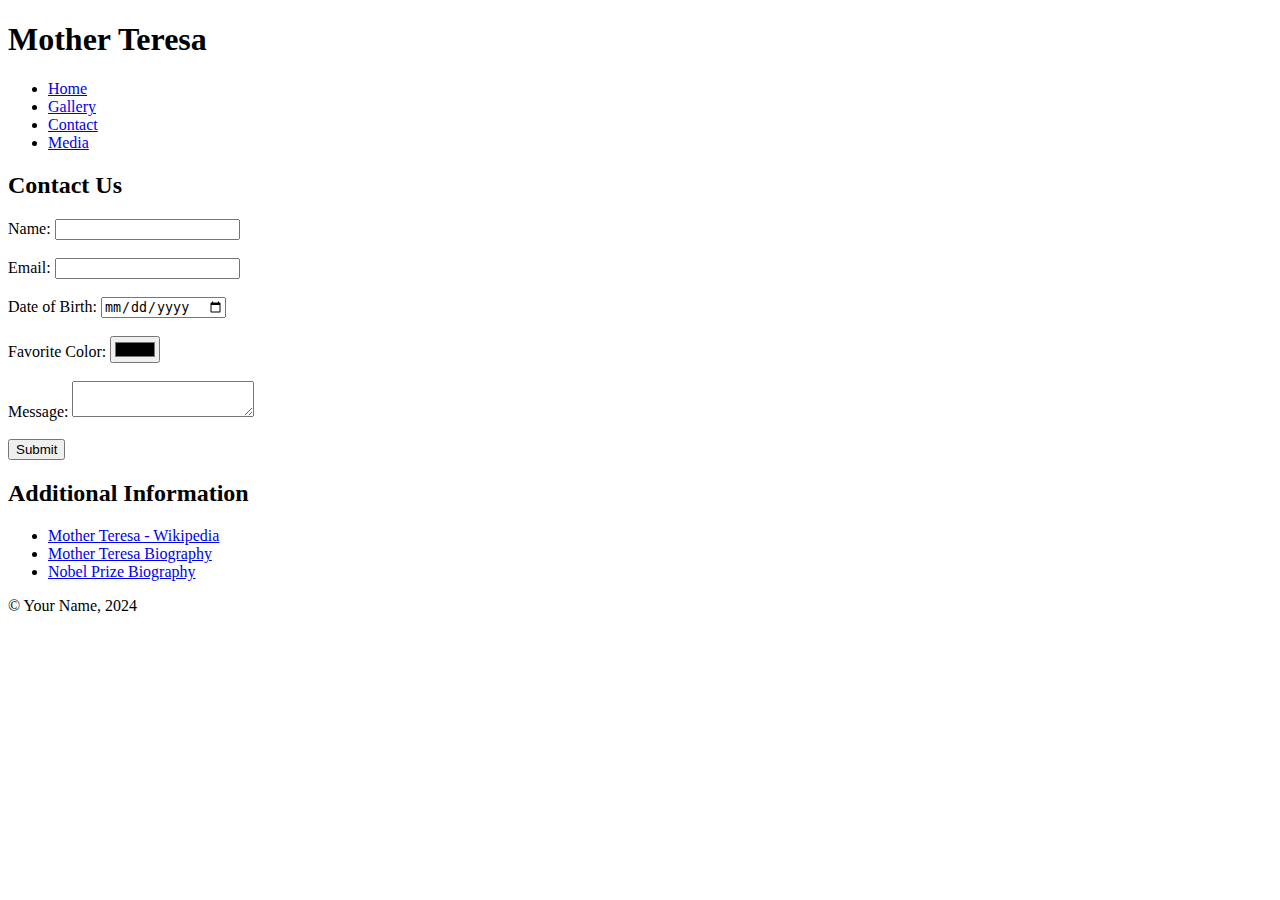
==== contact.html @ 3fa34f22 "Create contact.html" ====
<!DOCTYPE html>
<html lang="en">
<head>
    <meta charset="UTF-8">
    <meta name="viewport" content="width=device-width, initial-scale=1.0">
    <meta name="description" content="Contact us to learn more about Mother Teresa.">
    <meta name="keywords" content="Mother Teresa, contact">
    <title>Mother Teresa - Contact</title>
    <link rel="stylesheet" href="css/normalize.css">
    <link rel="stylesheet" href="css/main.css">
    <!-- Author: Your Name, Student Number: 12345678 -->
</head>
<body>
    <header>
        <h1>Mother Teresa</h1>
        <nav>
            <ul>
                <li><a href="index.html">Home</a></li>
                <li><a href="gallery.html">Gallery</a></li>
                <li><a href="contact.html">Contact</a></li>
                <li><a href="media.html">Media</a></li>
            </ul>
        </nav>
    </header>
    <div class="content">
        <main>
            <h2>Contact Us</h2>
            <form>
                <label for="name">Name:</label>
                <input type="text" id="name" name="name" required><br><br>
                
                <label for="email">Email:</label>
                <input type="email" id="email" name="email" required><br><br>
                
                <label for="dob">Date of Birth:</label>
                <input type="date" id="dob" name="dob"><br><br>
                
                <label for="color">Favorite Color:</label>
                <input type="color" id="color" name="color"><br><br>
                
                <label for="message">Message:</label>
                <textarea id="message" name="message" required></textarea><br><br>
                
                <button type="submit">Submit</button>
            </form>
        </main>
        <aside>
            <h2>Additional Information</h2>
            <ul>
                <li><a href="https://en.wikipedia.org/wiki/Mother_Teresa" target="_blank">Mother Teresa - Wikipedia</a></li>
                <li><a href="https://www.biography.com/religious-figure/mother-teresa" target="_blank">Mother Teresa Biography</a></li>
                <li><a href="https://www.nobelprize.org/prizes/peace/1979/teresa/biographical/" target="_blank">Nobel Prize Biography</a></li>
            </ul>
        </aside>
    </div>
    <footer>
        <p>&copy; Your Name, 2024</p>
    </footer>
</body>
</html>
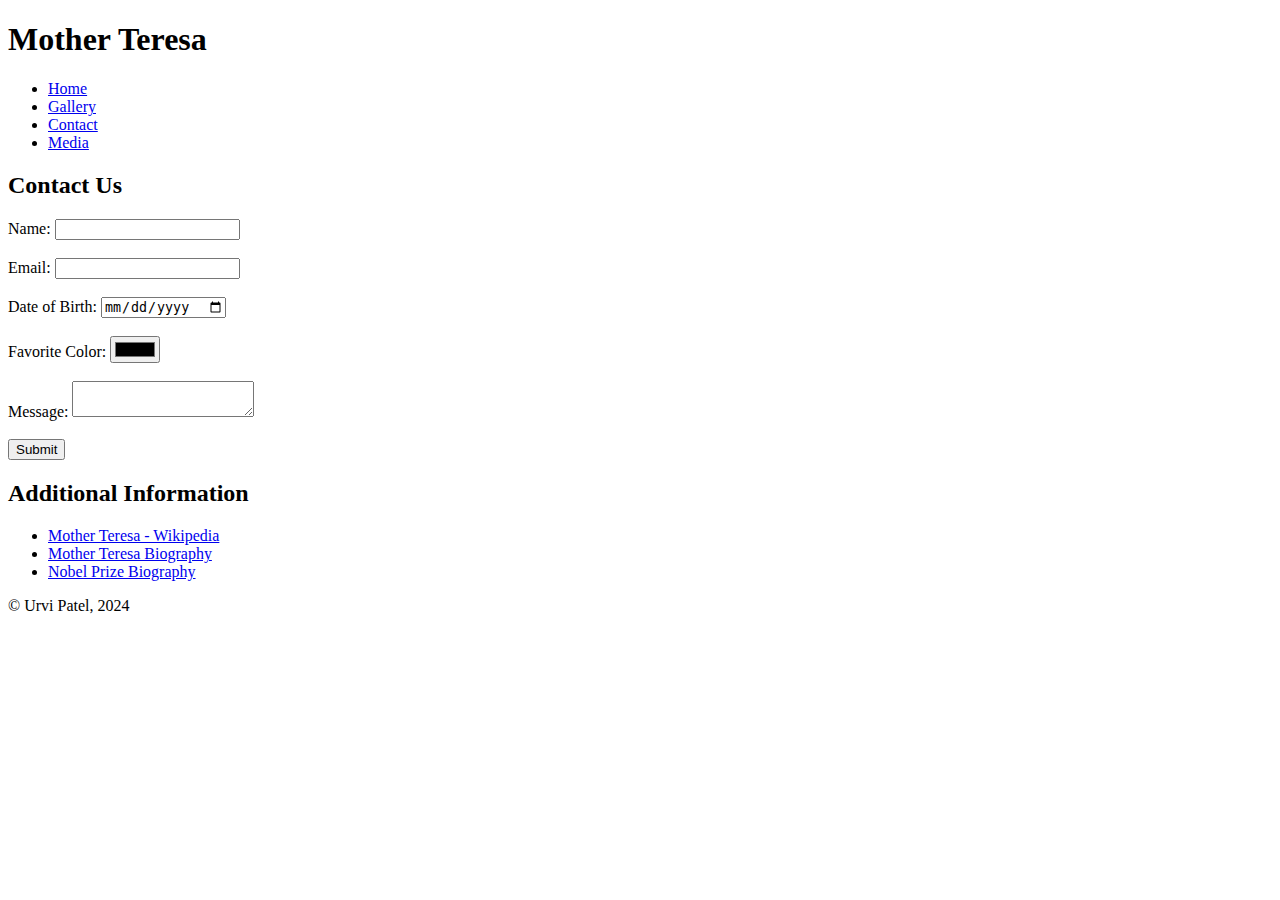
==== commit bf330cd4: "Update contact.html" ====
--- a/contact.html
+++ b/contact.html
@@ -54,7 +54,7 @@
         </aside>
     </div>
     <footer>
-        <p>&copy; Your Name, 2024</p>
+        <p>&copy; Urvi Patel, 2024</p>
     </footer>
 </body>
 </html>
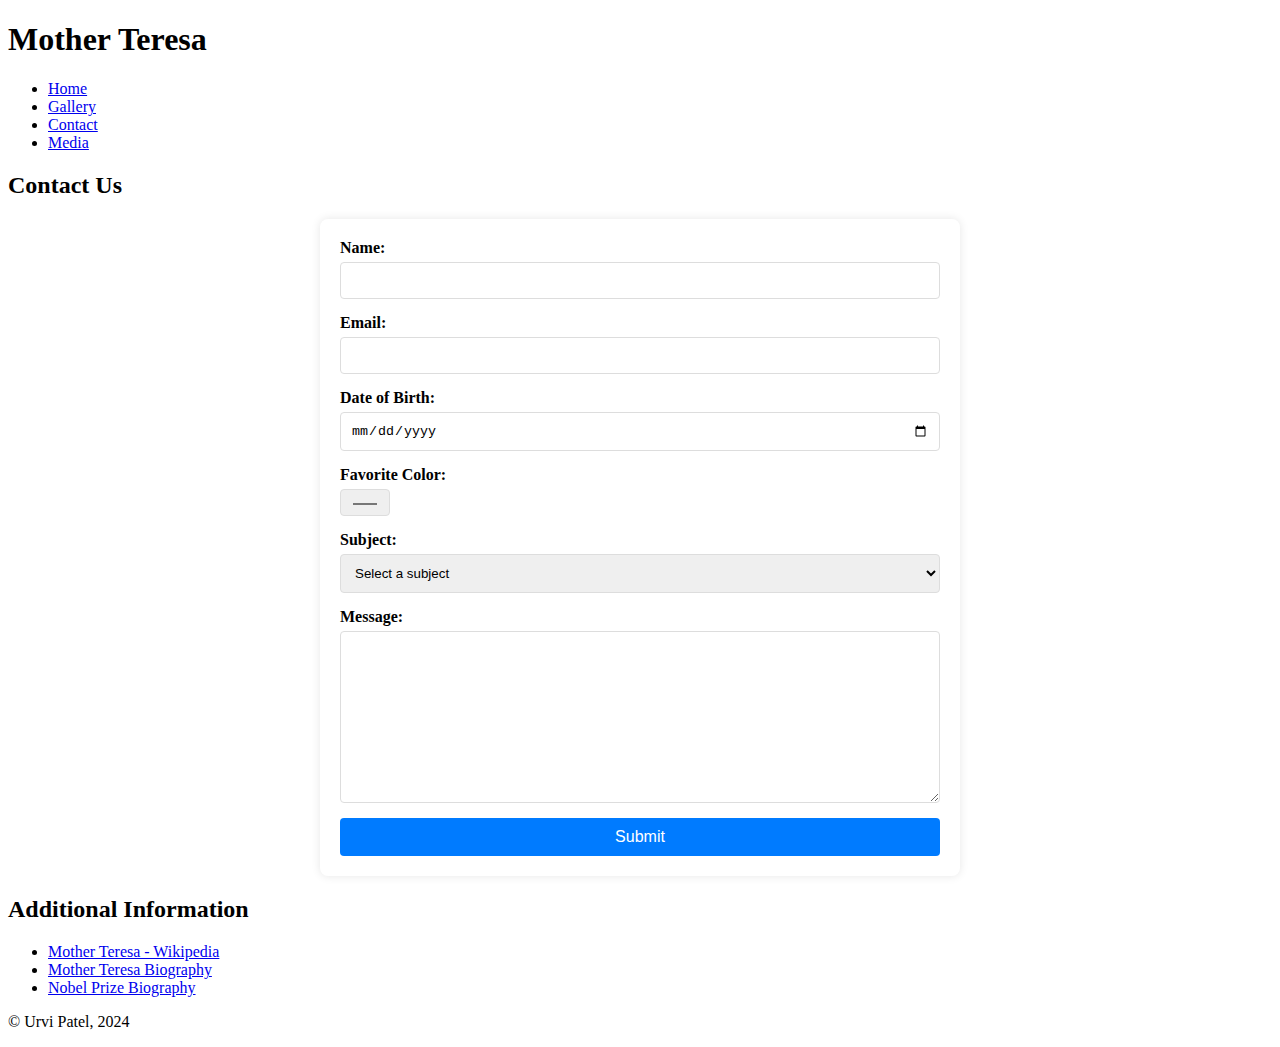
==== commit 9b5a40b6: "Update contact.html" ====
--- a/contact.html
+++ b/contact.html
@@ -8,7 +8,51 @@
     <title>Mother Teresa - Contact</title>
     <link rel="stylesheet" href="css/normalize.css">
     <link rel="stylesheet" href="css/main.css">
-    <!-- Author: Your Name, Student Number: 12345678 -->
+    <!-- Author: Urvi Patel, Student Number: 8969117 -->
+    <style>
+        /* Contact Form Styles */
+        form {
+            display: flex;
+            flex-direction: column;
+            max-width: 600px;
+            margin: auto;
+            padding: 20px;
+            background: #fff;
+            border-radius: 8px;
+            box-shadow: 0 0 10px rgba(0, 0, 0, 0.1);
+        }
+        
+        label {
+            margin-bottom: 5px;
+            font-weight: bold;
+        }
+        
+        input, textarea, select {
+            margin-bottom: 15px;
+            padding: 10px;
+            border: 1px solid #ddd;
+            border-radius: 4px;
+        }
+        
+        textarea {
+            resize: vertical;
+            height: 150px;
+        }
+        
+        button {
+            padding: 10px 20px;
+            background: #007BFF;
+            color: #fff;
+            border: none;
+            border-radius: 4px;
+            cursor: pointer;
+            font-size: 16px;
+        }
+        
+        button:hover {
+            background: #0056b3;
+        }
+    </style>
 </head>
 <body>
     <header>
@@ -27,19 +71,27 @@
             <h2>Contact Us</h2>
             <form>
                 <label for="name">Name:</label>
-                <input type="text" id="name" name="name" required><br><br>
+                <input type="text" id="name" name="name" required>
                 
                 <label for="email">Email:</label>
-                <input type="email" id="email" name="email" required><br><br>
+                <input type="email" id="email" name="email" required>
                 
                 <label for="dob">Date of Birth:</label>
-                <input type="date" id="dob" name="dob"><br><br>
+                <input type="date" id="dob" name="dob">
                 
                 <label for="color">Favorite Color:</label>
-                <input type="color" id="color" name="color"><br><br>
+                <input type="color" id="color" name="color">
+                
+                <label for="subject">Subject:</label>
+                <select id="subject" name="subject" required>
+                    <option value="" disabled selected>Select a subject</option>
+                    <option value="general">General Inquiry</option>
+                    <option value="feedback">Feedback</option>
+                    <option value="support">Support</option>
+                </select>
                 
                 <label for="message">Message:</label>
-                <textarea id="message" name="message" required></textarea><br><br>
+                <textarea id="message" name="message" required></textarea>
                 
                 <button type="submit">Submit</button>
             </form>
@@ -47,9 +99,9 @@
         <aside>
             <h2>Additional Information</h2>
             <ul>
-                <li><a href="https://en.wikipedia.org/wiki/Mother_Teresa" target="_blank">Mother Teresa - Wikipedia</a></li>
-                <li><a href="https://www.biography.com/religious-figure/mother-teresa" target="_blank">Mother Teresa Biography</a></li>
-                <li><a href="https://www.nobelprize.org/prizes/peace/1979/teresa/biographical/" target="_blank">Nobel Prize Biography</a></li>
+                <li><a href="https://en.wikipedia.org/wiki/Mother_Teresa" target="_blank" rel="noopener noreferrer">Mother Teresa - Wikipedia</a></li>
+                <li><a href="https://www.biography.com/religious-figure/mother-teresa" target="_blank" rel="noopener noreferrer">Mother Teresa Biography</a></li>
+                <li><a href="https://www.nobelprize.org/prizes/peace/1979/teresa/biographical/" target="_blank" rel="noopener noreferrer">Nobel Prize Biography</a></li>
             </ul>
         </aside>
     </div>
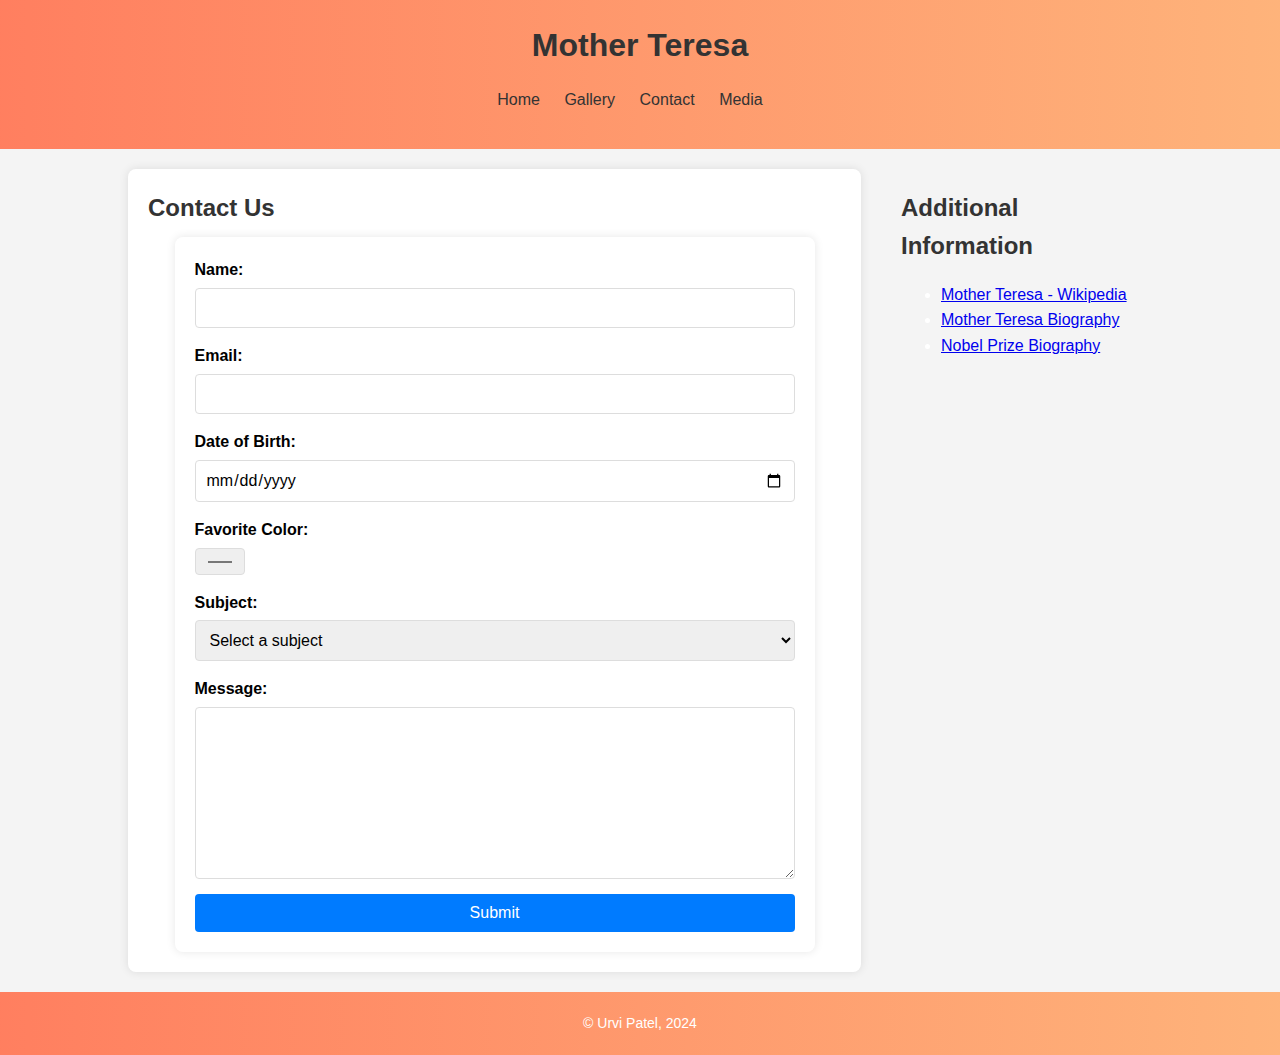
==== commit dce01319: "Update contact.html" ====
--- a/contact.html
+++ b/contact.html
@@ -6,8 +6,8 @@
     <meta name="description" content="Contact us to learn more about Mother Teresa.">
     <meta name="keywords" content="Mother Teresa, contact">
     <title>Mother Teresa - Contact</title>
-    <link rel="stylesheet" href="css/normalize.css">
-    <link rel="stylesheet" href="css/main.css">
+    <link rel="stylesheet" href="CSS/normalize.css">
+    <link rel="stylesheet" href="CSS/main.css">
     <!-- Author: Urvi Patel, Student Number: 8969117 -->
     <style>
         /* Contact Form Styles */
--- a/CSS/main.css
+++ b/CSS/main.css
@@ -0,0 +1,118 @@
+/* Author: Urvi Patel, Student Number: 8969117 */
+body {
+    font-family: Arial, sans-serif;
+    line-height: 1.6;
+    margin: 0;
+    padding: 0;
+    display: flex;
+    flex-direction: column;
+    align-items: center;
+    background: #f4f4f4;
+}
+
+header, footer {
+    width: 100%;
+    padding: 20px;
+    background: linear-gradient(to right, #ff7e5f, #feb47b);
+    text-align: center;
+}
+
+h1, h2, h3 {
+    margin: 0 0 10px;
+    color: #333;
+}
+
+nav ul {
+    list-style: none;
+    padding: 0;
+}
+
+nav ul li {
+    display: inline;
+    margin-right: 20px;
+}
+
+nav ul li a {
+    text-decoration: none;
+    color: #333;
+}
+
+nav ul li a:hover {
+    color: #007BFF;
+}
+
+/* Layout Styles */
+.content {
+    display: flex;
+    width: 80%;
+    max-width: 1200px;
+    margin: 20px auto;
+}
+
+main {
+    flex: 3;
+    padding: 20px;
+    background: #fff;
+    border-radius: 8px;
+    box-shadow: 0 0 10px rgba(0, 0, 0, 0.1);
+}
+
+aside {
+    flex: 1;
+    padding: 20px;
+    margin-left: 20px;
+    background: url('Images/bg.jpg') no-repeat center center/cover;
+    border-radius: 8px;
+    color: #fff;
+}
+
+/* Image Styles */
+.mainimg {
+    float: left;
+    margin-right: 20px;
+    margin-bottom: 10px;
+    border-radius: 50%;
+    width: 150px;
+    height: 150px;
+    object-fit: cover;
+    shape-outside: circle();
+}
+
+/* Table Styles */
+table {
+    width: 100%;
+    border-collapse: collapse;
+    margin: 20px 0;
+}
+
+table, th, td {
+    border: 1px solid #000;
+    padding: 8px;
+    text-align: left;
+}
+
+/* Footer Styles */
+footer p {
+    margin: 0;
+    font-size: 14px;
+    color: #fff;
+}
+
+/* Responsive Design */
+@media (max-width: 768px) {
+    .content {
+        flex-direction: column;
+    }
+
+    aside {
+        margin-left: 0;
+        margin-top: 20px;
+    }
+
+    .mainimg {
+        float: none;
+        display: block;
+        margin: 0 auto 10px;
+    }
+}
+
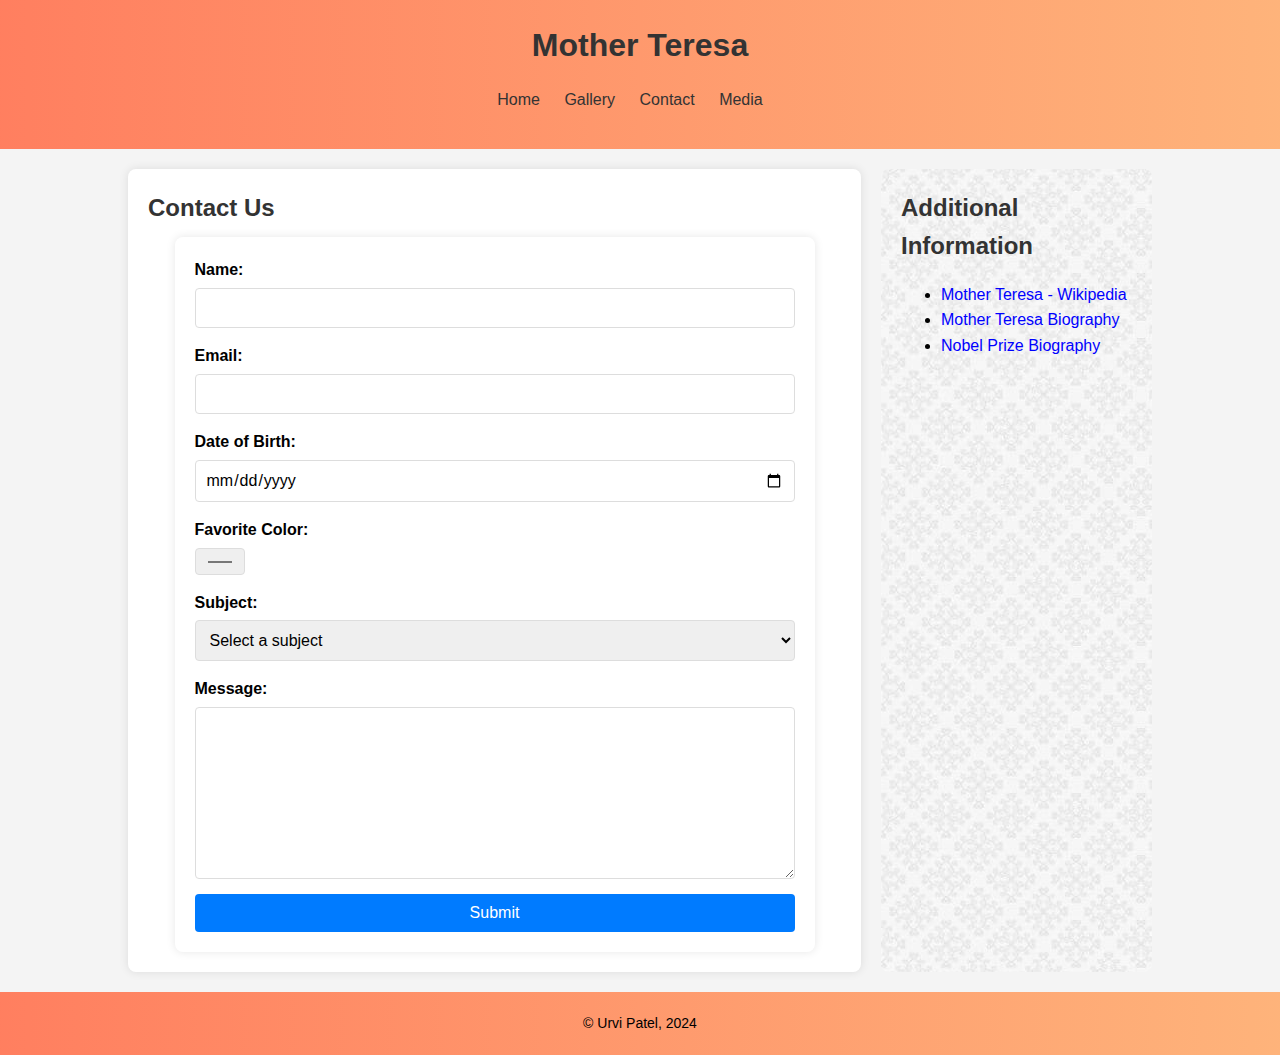
==== commit 93a357cf: "Update contact.html" ====
--- a/contact.html
+++ b/contact.html
@@ -10,7 +10,6 @@
     <link rel="stylesheet" href="CSS/main.css">
     <!-- Author: Urvi Patel, Student Number: 8969117 -->
     <style>
-        /* Contact Form Styles */
         form {
             display: flex;
             flex-direction: column;
--- a/CSS/main.css
+++ b/CSS/main.css
@@ -38,10 +38,8 @@
 }
 
 nav ul li a:hover {
-    color: #007BFF;
+    color: white;
 }
-
-/* Layout Styles */
 .content {
     display: flex;
     width: 80%;
@@ -56,17 +54,15 @@
     border-radius: 8px;
     box-shadow: 0 0 10px rgba(0, 0, 0, 0.1);
 }
-
 aside {
     flex: 1;
     padding: 20px;
     margin-left: 20px;
-    background: url('Images/bg.jpg') no-repeat center center/cover;
+    background-size: cover;
     border-radius: 8px;
-    color: #fff;
+    background: url('Images/backhground.jpg');
 }
 
-/* Image Styles */
 .mainimg {
     float: left;
     margin-right: 20px;
@@ -77,8 +73,6 @@
     object-fit: cover;
     shape-outside: circle();
 }
-
-/* Table Styles */
 table {
     width: 100%;
     border-collapse: collapse;
@@ -91,14 +85,40 @@
     text-align: left;
 }
 
-/* Footer Styles */
 footer p {
     margin: 0;
     font-size: 14px;
-    color: #fff;
+    font-color: black;
+}
+.grid {
+      display: grid;
+            grid-template-columns: repeat(3, 1fr);
+            gap: 10px;
+        }
+
+   .grid img {
+            width: 100%;
+            height: auto;
+            object-fit: cover;
+            border: 3px solid #fff;
+            border-radius: 8px; 
+            box-shadow: 0 0 10px rgba(0, 0, 0, 0.2);
+            filter: grayscale(70%) sepia(20%) contrast(90%);
+        }
+
+aside ul li a {
+    color: blue; 
+    text-decoration: none;
 }
 
-/* Responsive Design */
+aside ul li a:hover {
+    color: #ff7e5f;
+}
+        
+.grid img:hover {
+            opacity: 0.8; 
+        }
+
 @media (max-width: 768px) {
     .content {
         flex-direction: column;
